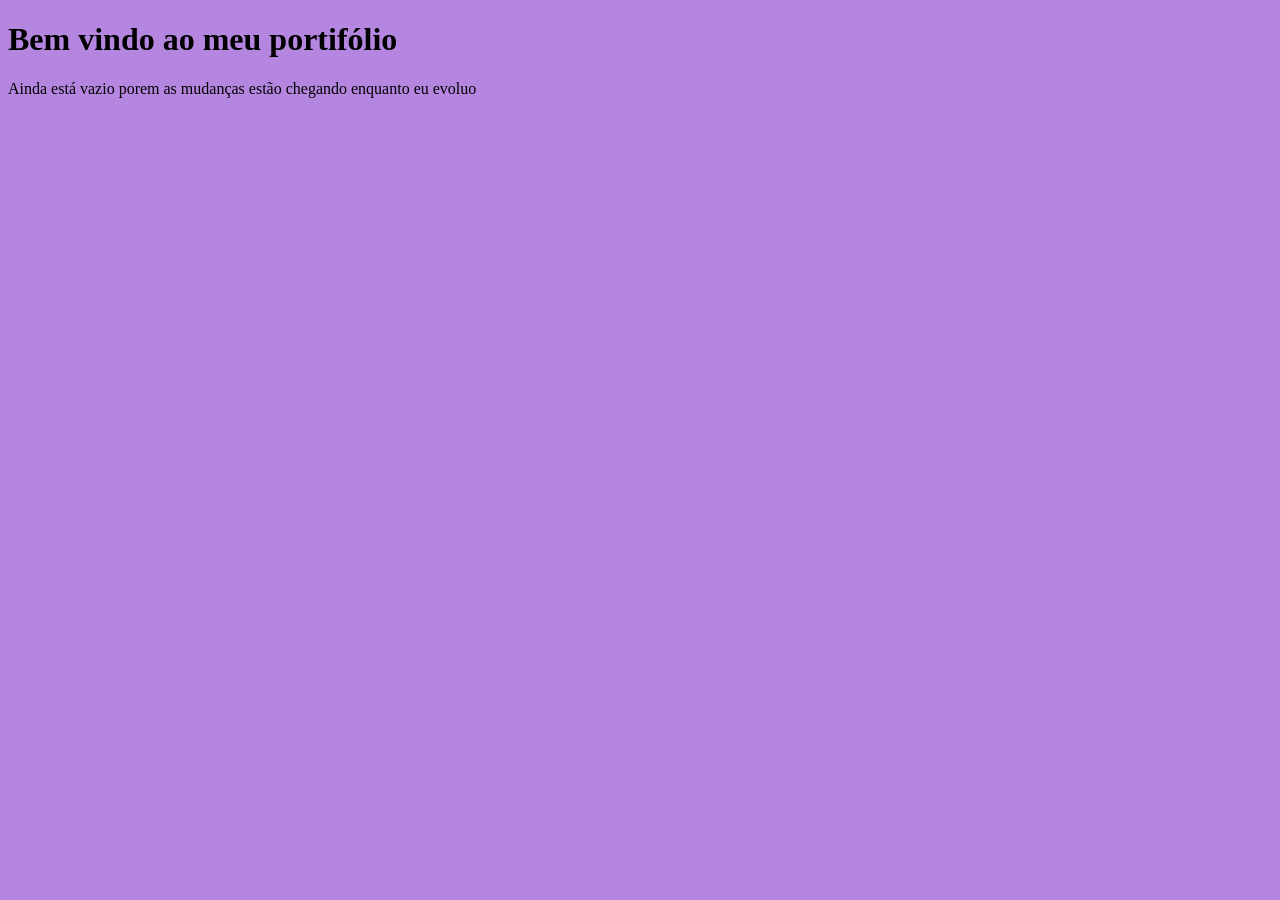
==== templates/index.html @ b48ae255 "Adicionando a base" ====
<!DOCTYPE html>
<html lang="pt-br">
<head>
    <meta charset="UTF-8">
    <meta name="viewport" content="width=device-width, initial-scale=1.0">
    <link rel="stylesheet" href="../static/style.css">
    <title>Portifólio</title>
</head>
<body>
    <h1>Bem vindo ao meu portifólio</h1>
    <p>Ainda está vazio porem as mudanças estão chegando enquanto eu evoluo</p>

    <script src="../static/script.js"></script>
</body>
</html>
---- static/style.css ----
body {
    background-color: rgb(181, 134, 224);
}
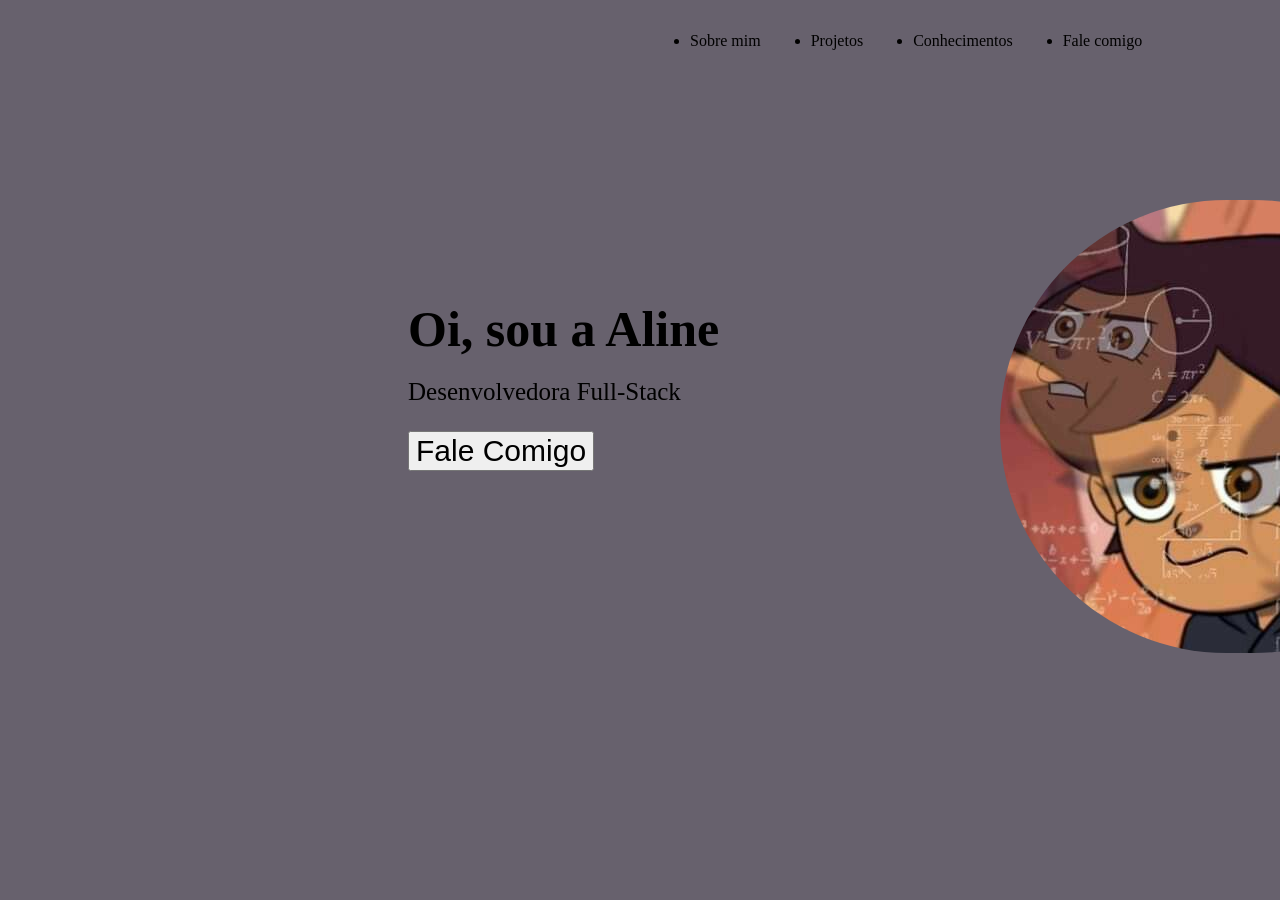
==== commit c8fcb8ba: "A página principal Adicionando elementos básicos e criando o esboço ainda sem JavaScript." ====
--- a/templates/index.html
+++ b/templates/index.html
@@ -7,8 +7,33 @@
     <title>Portifólio</title>
 </head>
 <body>
-    <h1>Bem vindo ao meu portifólio</h1>
-    <p>Ainda está vazio porem as mudanças estão chegando enquanto eu evoluo</p>
+    <header>
+        <div>
+            <ul>
+                <li>
+                    <p>Sobre mim</p>
+                </li>
+                <li>
+                    <p>Projetos</p>
+                </li>
+                <li>
+                    <p>Conhecimentos</p>
+                </li>
+                <li>
+                    <p>Fale comigo</p>
+                </li>
+            </ul>
+        </div>
+    </header>
+
+    <main>
+        <h1 class="saudacao">Oi, sou a Aline</h1>
+        <p class="psaudacao">Desenvolvedora Full-Stack</p>
+        <div class="container">
+            <img src="../static/assets/images/Luz icon 1.jpg" alt="imagem provisória">
+        </div>
+        <button class="botaof">Fale Comigo</button>
+    </main>
 
     <script src="../static/script.js"></script>
 </body>
--- a/static/style.css
+++ b/static/style.css
@@ -1,3 +1,41 @@
 body {
-    background-color: rgb(181, 134, 224);
-}+    background-color: rgb(103, 97, 109);
+}
+
+ul{
+    display: flex;
+    gap: 50px;
+    position: absolute;
+    top: 0px;
+    left: 650px;
+}
+
+.main {
+    position: relative;
+}
+
+.container img {
+    position: absolute;
+    top: 200px;
+    left: 1000px;
+    border-radius: 500px;
+}
+
+.saudacao {
+    font-size: 50px;
+    margin-top: 300px;
+    margin-left: 400px;
+    margin-bottom: 0px;
+}
+
+.psaudacao {
+    font-size: 25px;
+    margin-top: 20px;
+    margin-left: 400px;
+}
+
+.botaof {
+    font-size: 30px;
+    margin-left: 400px;
+}
+
